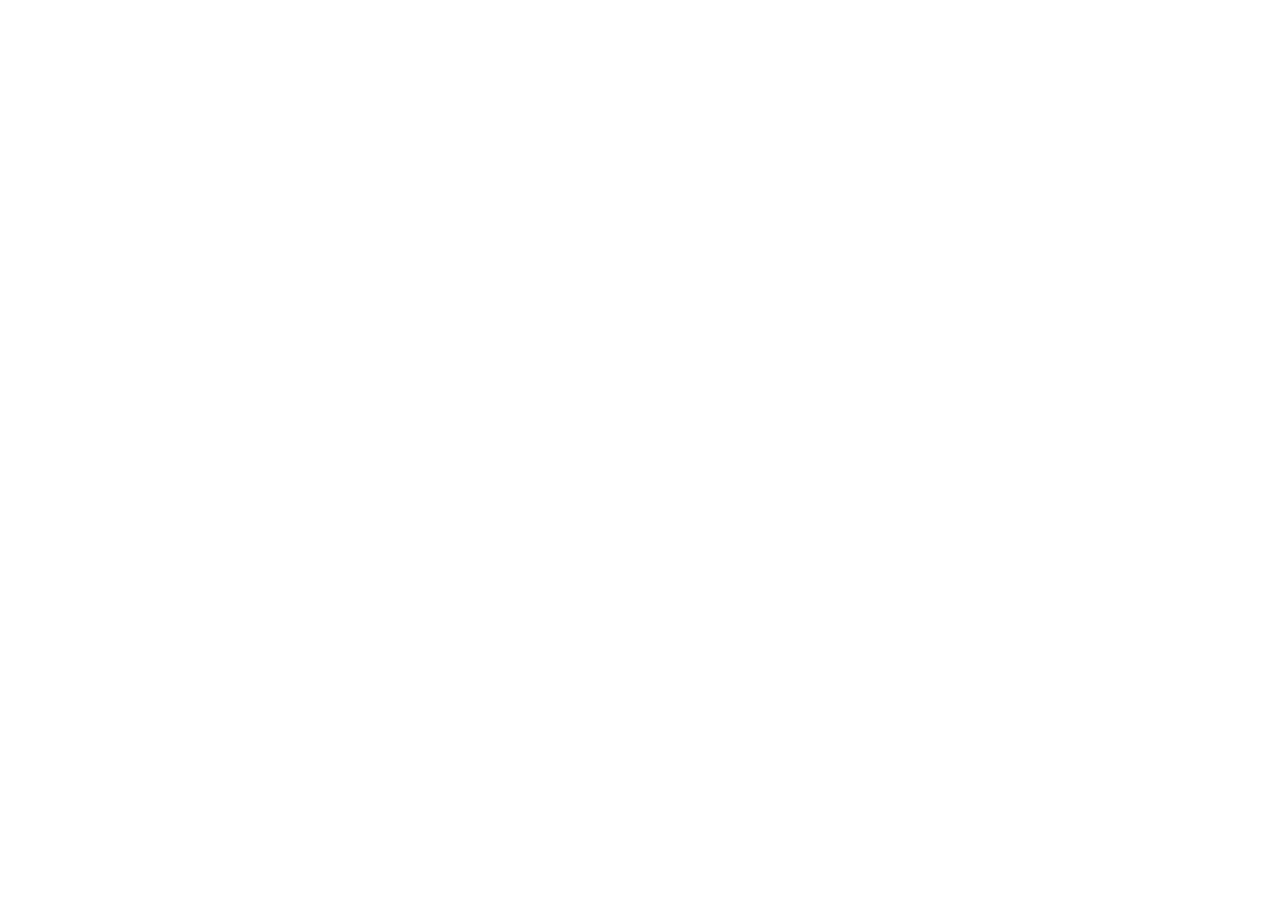
==== contact.html @ e73b6a00 "Création de la structure HTML des différentes pages" ====
<!DOCTYPE html>
<html lang="en">
<head>
    <meta charset="UTF-8">
    <meta name="viewport" content="width=device-width, initial-scale=1.0">
    <title>Contact - AfriConnect Summit 2026</title>

    <!-- Google Fonts -->
    <link rel="preconnect" href="https://fonts.googleapis.com">
    <link rel="preconnect" href="https://fonts.gstatic.com" crossorigin>
    <link href="https://fonts.googleapis.com/css2?family=Poppins:wght@300;400;500;600;700&display=swap"
        rel="stylesheet">

    <!-- Bootstrap Icons -->
    <link rel="stylesheet"
        href="https://cdn.jsdelivr.net/npm/bootstrap-icons@1.13.1/font/bootstrap-icons.min.css">

    <!-- Feuille de style -->
    <link rel="stylesheet" href="css/style.css">
</head>

<body>

    <!-- - HEADER - -->

    <header>

    </header>

    <!-- - CONTENU PRINCIPALE -  -->

    <main>

    </main>

    <!-- - FOOTER - -->

    <footer>

    </footer>

    <!-- - JavaScript - -->
    <script src="js/main.js"></script>

</body>

</html>

</head>
<body>
    
</body>
</html>
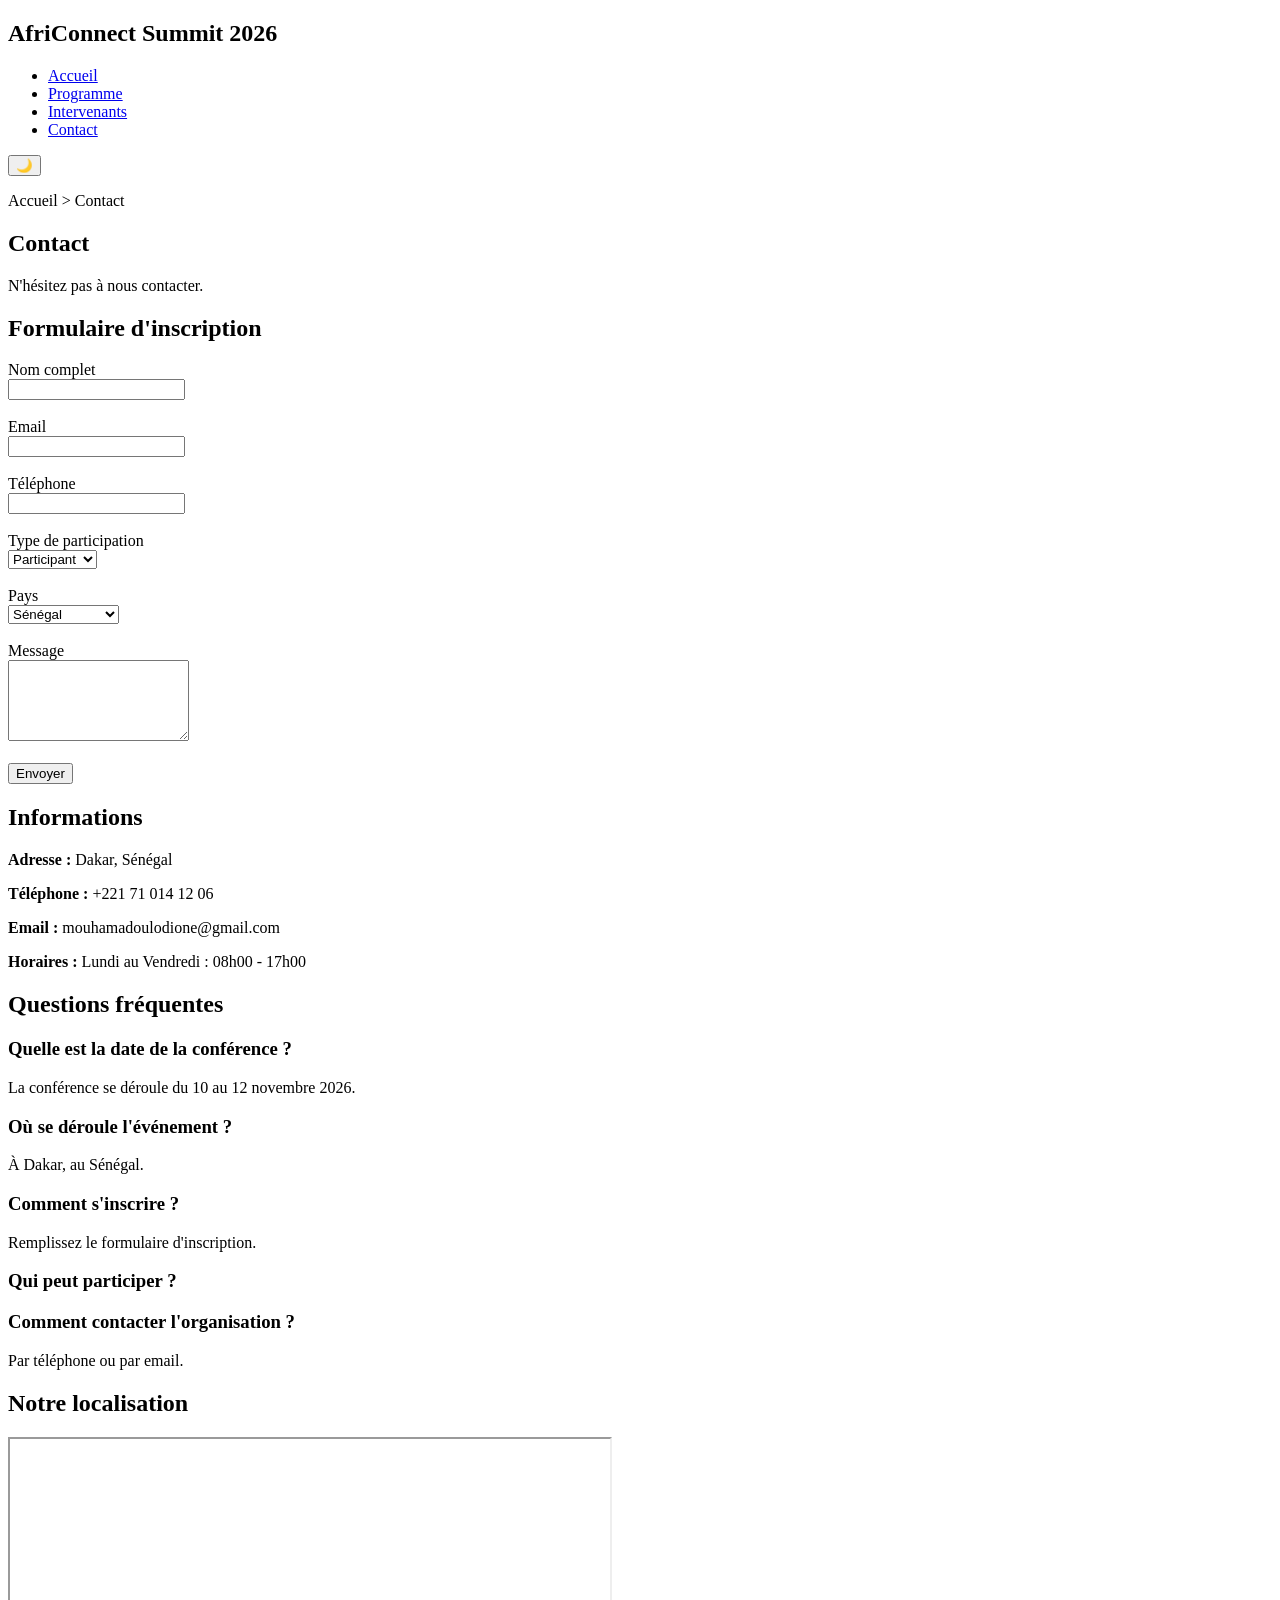
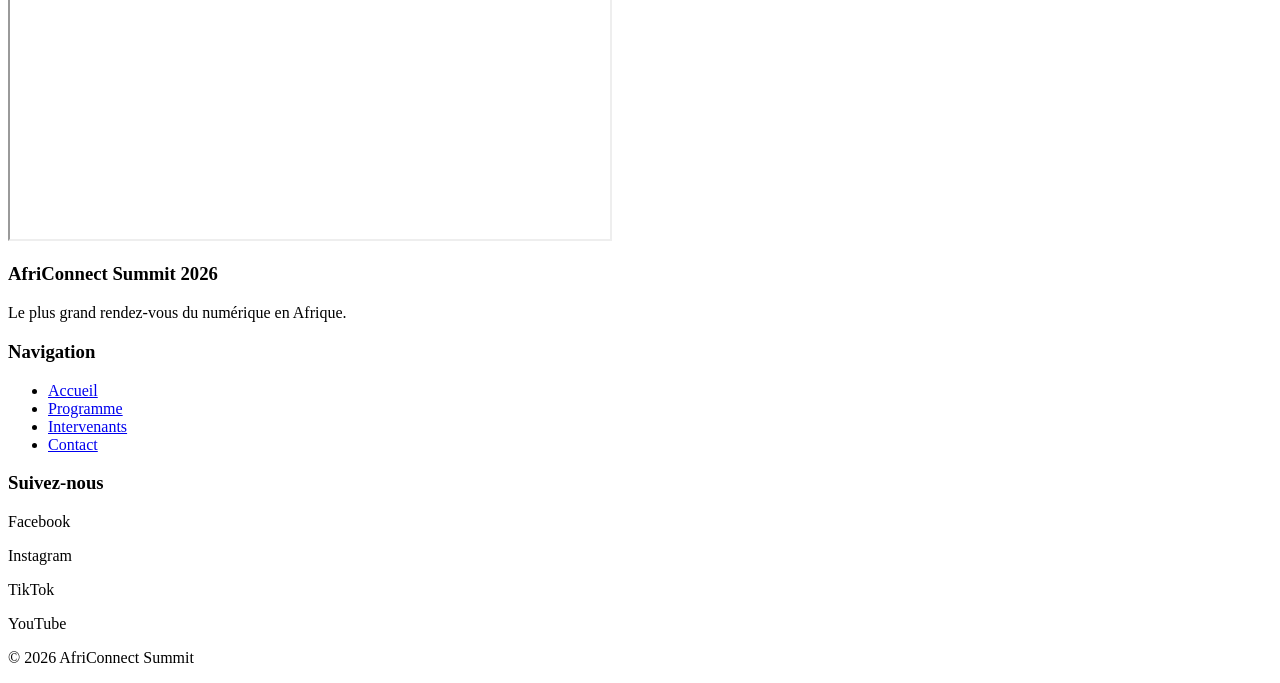
==== commit 97f04e8e: "Ajout de la structure HTML de la page Contact" ====
--- a/contact.html
+++ b/contact.html
@@ -24,6 +24,26 @@
     <!-- - HEADER - -->
 
     <header>
+    
+    <nav>
+
+        <h1>AfriConnect Summit 2026</h1>
+
+        <ul>
+
+            <li><a href="index.html">Accueil</a></li>
+
+            <li><a href="programme.html">Programme</a></li>
+
+            <li><a href="intervenants.html">Intervenants</a></li>
+
+            <li><a href="contact.html">Contact</a></li>
+
+        </ul>
+
+         <button>🌙</button>
+
+    </nav>
 
     </header>
 
@@ -31,13 +51,166 @@
 
     <main>
 
+          <!-- Hero -->
+<section>
+
+    <p>Accueil > Contact</p>
+
+    <h1>Contact</h1>
+
+    <p>N'hésitez pas à nous contacter.</p>
+
+</section>
+ 
+<!-- Formulaire -->
+
+<section>
+
+    <h2>Formulaire d'inscription</h2>
+
+ <form>
+
+   <label>Nom complet</label><br>
+   <input type="text"><br><br>
+
+   <label>Email</label><br>
+   <input type="email"><br><br>
+
+   <label>Téléphone</label><br>
+   <input type="tel"><br><br>
+
+   <label>Type de participation</label><br>
+
+ <select>
+
+    <option>Participant</option>
+    <option>Intervenant</option>
+    <option>Sponsor</option>
+
+</select>
+
+  <br><br>
+
+     <label>Pays</label><br>
+
+  <select>
+
+    <option>Sénégal</option>
+    <option>Côte d'Ivoire</option>
+    <option>Mali</option>
+    <option>Guinée</option>
+    <option>Maroc</option>
+    <option>Algérie</option>
+    <option>Tunisie</option>
+    <option>Cameroun</option>
+    <option>Nigeria</option>
+     <option>Afrique du Sud</option>
+
+  </select>
+
+    <br><br>
+
+    <label>Message</label><br>
+
+    <textarea rows="5"></textarea>
+
+    <br><br>
+
+    <button type="submit">Envoyer</button>
+
+    </form>
+
+</section>
+
+   <!-- Informations Personnel -->
+
+    <section>
+    
+        <h2>Informations</h2>
+
+        <p><strong>Adresse :</strong> Dakar, Sénégal</p>
+
+        <p><strong>Téléphone :</strong> +221 71 014 12 06</p>
+
+        <p><strong>Email :</strong> mouhamadoulodione@gmail.com</p>
+
+        <p><strong>Horaires :</strong> Lundi au Vendredi : 08h00 - 17h00</p>
+
+     </section>
+
+        <!-- FAQ -->
+
+<section>
+
+    <h2>Questions fréquentes</h2>
+
+    <h3>Quelle est la date de la conférence ?</h3>
+    <p>La conférence se déroule du 10 au 12 novembre 2026.</p>
+
+    <h3>Où se déroule l'événement ?</h3>
+    <p>À Dakar, au Sénégal.</p>
+
+    <h3>Comment s'inscrire ?</h3>
+    <p>Remplissez le formulaire d'inscription.</p>
+
+    <h3>Qui peut participer ?</h3>
+    <p>
+
+    <h3>Comment contacter l'organisation ?</h3>
+    <p>Par téléphone ou par email.</p>
+
+</section>
+
+    <!-- Carte -->
+
+<section>
+
+   <h2>Notre localisation</h2>
+
+      <iframe
+         src="https://www.google.com/maps?q=Sebikhotane,Senegal&output=embed"
+         width="600"
+         height="400">
+     </iframe>
+
+</section>
+
     </main>
 
     <!-- - FOOTER - -->
 
     <footer>
 
-    </footer>
+    <div class="footer-grid">
+
+        <div>
+            <h3>AfriConnect Summit 2026</h3>
+            <p>Le plus grand rendez-vous du numérique en Afrique.</p>
+        </div>
+
+        <div>
+            <h3>Navigation</h3>
+            <ul>
+                <li><a href="index.html">Accueil</a></li>
+                <li><a href="programme.html">Programme</a></li>
+                <li><a href="intervenants.html">Intervenants</a></li>
+                <li><a href="contact.html">Contact</a></li>
+            </ul>
+        </div>
+
+        <div>
+            <h3>Suivez-nous</h3>
+            <p>Facebook</p>
+            <p>Instagram</p>
+            <p>TikTok</p>
+            <p>YouTube</p>
+        </div>
+
+    </div>
+
+    <p class="copyright">&copy; 2026 AfriConnect Summit</p>
+
+</footer>
 
     <!-- - JavaScript - -->
     <script src="js/main.js"></script>
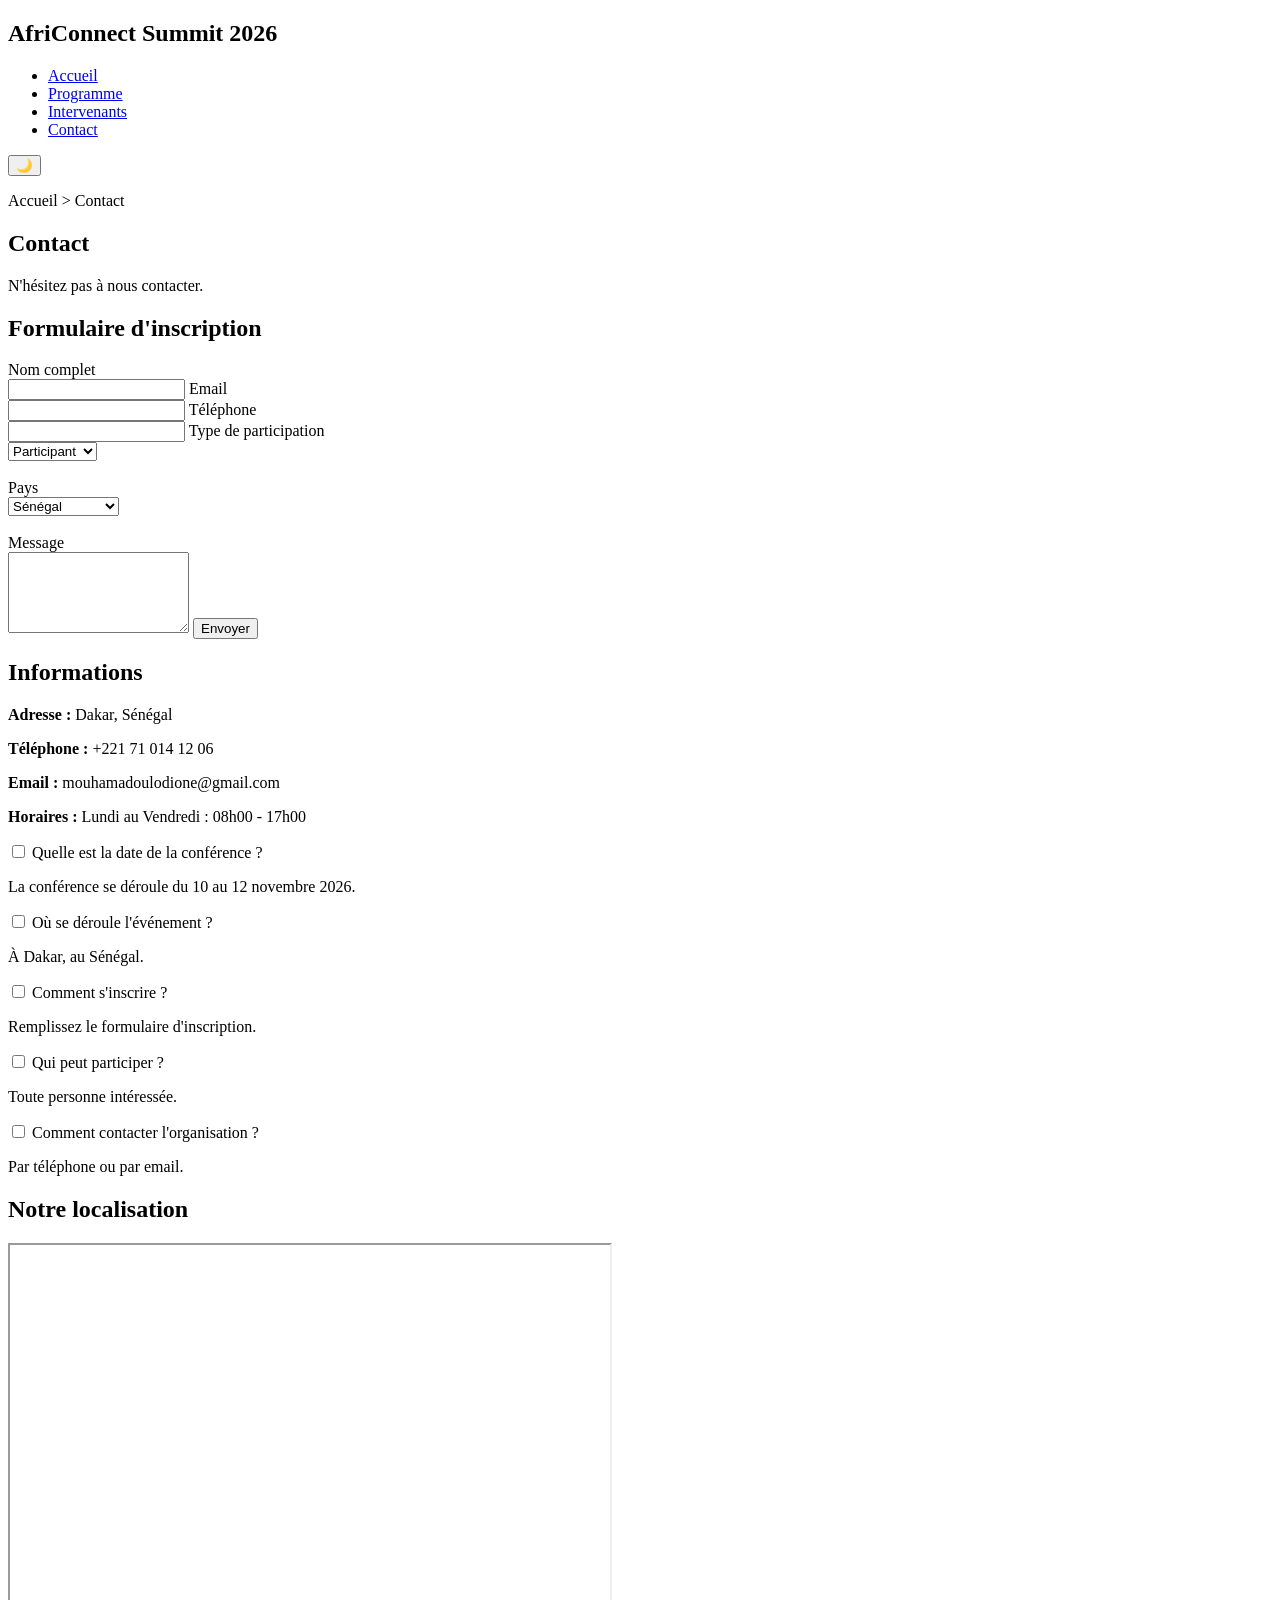
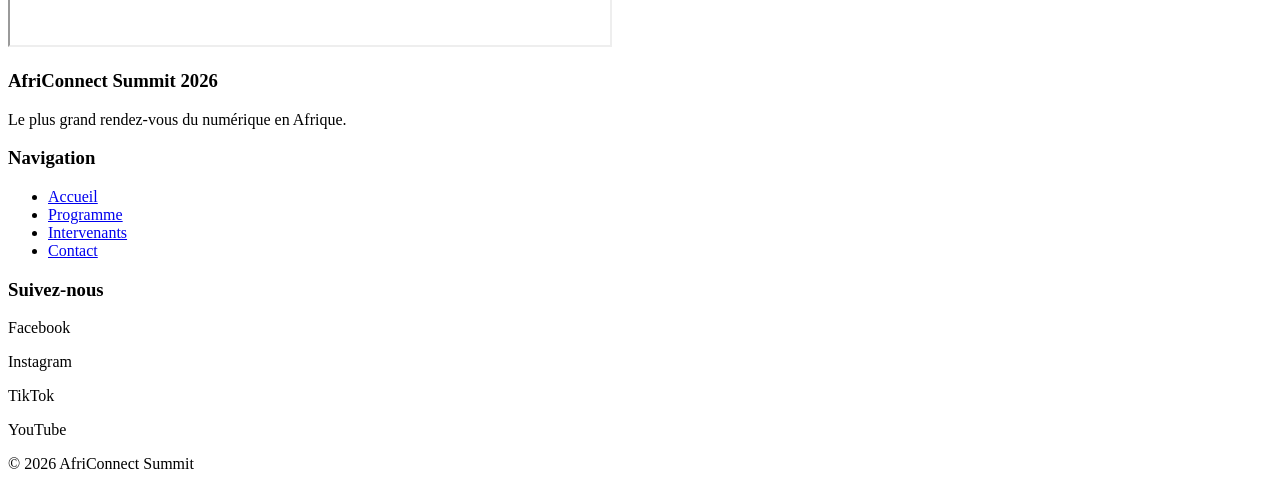
==== commit e1eff1bb: "Ajout du style CSS complet du projet" ====
--- a/contact.html
+++ b/contact.html
@@ -41,7 +41,7 @@
 
         </ul>
 
-         <button>🌙</button>
+        <button id="themeToggle">🌙</button>
 
     </nav>
 
@@ -64,24 +64,28 @@
  
 <!-- Formulaire -->
 
-<section>
+<section class="contact-container">
+     <div class="contact-form">
 
     <h2>Formulaire d'inscription</h2>
 
- <form>
+ <form id="formulaire">
 
    <label>Nom complet</label><br>
-   <input type="text"><br><br>
+   <input type="text" id="nom">
+   <small id="erreurNom"></small>
 
    <label>Email</label><br>
-   <input type="email"><br><br>
+   <input type="text" id="nom">
+   <small id="erreurNom"></small>
 
    <label>Téléphone</label><br>
-   <input type="tel"><br><br>
+   <input type="tel" id="telephone">
+   <small id="erreurTelephone"></small>
 
    <label>Type de participation</label><br>
 
- <select>
+ <select id="participation">
 
     <option>Participant</option>
     <option>Intervenant</option>
@@ -93,7 +97,8 @@
 
      <label>Pays</label><br>
 
-  <select>
+  
+<select id="pays">
 
     <option>Sénégal</option>
     <option>Côte d'Ivoire</option>
@@ -111,20 +116,20 @@
     <br><br>
 
     <label>Message</label><br>
-
-    <textarea rows="5"></textarea>
-
-    <br><br>
+    <textarea rows="5" id="message"></textarea>
+    <small id="erreurMessage"></small>
 
     <button type="submit">Envoyer</button>
 
+    <p id="succes"></p>
+
     </form>
 
-</section>
+ </div>
 
    <!-- Informations Personnel -->
 
-    <section>
+    <div class="contact-info">
     
         <h2>Informations</h2>
 
@@ -136,28 +141,68 @@
 
         <p><strong>Horaires :</strong> Lundi au Vendredi : 08h00 - 17h00</p>
 
+        </div>
+
      </section>
 
         <!-- FAQ -->
 
 <section>
 
-    <h2>Questions fréquentes</h2>
-
-    <h3>Quelle est la date de la conférence ?</h3>
-    <p>La conférence se déroule du 10 au 12 novembre 2026.</p>
-
-    <h3>Où se déroule l'événement ?</h3>
-    <p>À Dakar, au Sénégal.</p>
-
-    <h3>Comment s'inscrire ?</h3>
-    <p>Remplissez le formulaire d'inscription.</p>
-
-    <h3>Qui peut participer ?</h3>
-    <p>
-
-    <h3>Comment contacter l'organisation ?</h3>
-    <p>Par téléphone ou par email.</p>
+    <div class="faq-item">
+
+    <input type="checkbox" id="q1">
+
+    <label for="q1">
+        Quelle est la date de la conférence ?
+    </label>
+
+    <div class="faq-content">
+        <p>La conférence se déroule du 10 au 12 novembre 2026.</p>
+    </div>
+
+    
+    <input type="checkbox" id="q2">
+
+    <label for="q1">
+       Où se déroule l'événement ?
+    </label>
+
+    <div class="faq-content">
+        <p>À Dakar, au Sénégal.</p>
+    </div>
+
+    <input type="checkbox" id="q3">
+
+    <label for="q1">
+      Comment s'inscrire ?
+    </label>
+
+    <div class="faq-content">
+        <p>Remplissez le formulaire d'inscription.</p>
+    </div>
+
+     <input type="checkbox" id="q4">
+         
+    <label for="q1">
+      Qui peut participer ?
+    </label>
+
+    <div class="faq-content">
+        <p>Toute personne intéressée.</p>
+    </div>
+
+     <input type="checkbox" id="q5">
+
+    <label for="q1">
+      Comment contacter l'organisation ?
+    </label>
+
+    <div class="faq-content">
+        <p>Par téléphone ou par email.</p>
+    </div>
+
+</div>
 
 </section>
 
@@ -219,8 +264,3 @@
 
 </html>
 
-</head>
-<body>
-    
-</body>
-</html>
